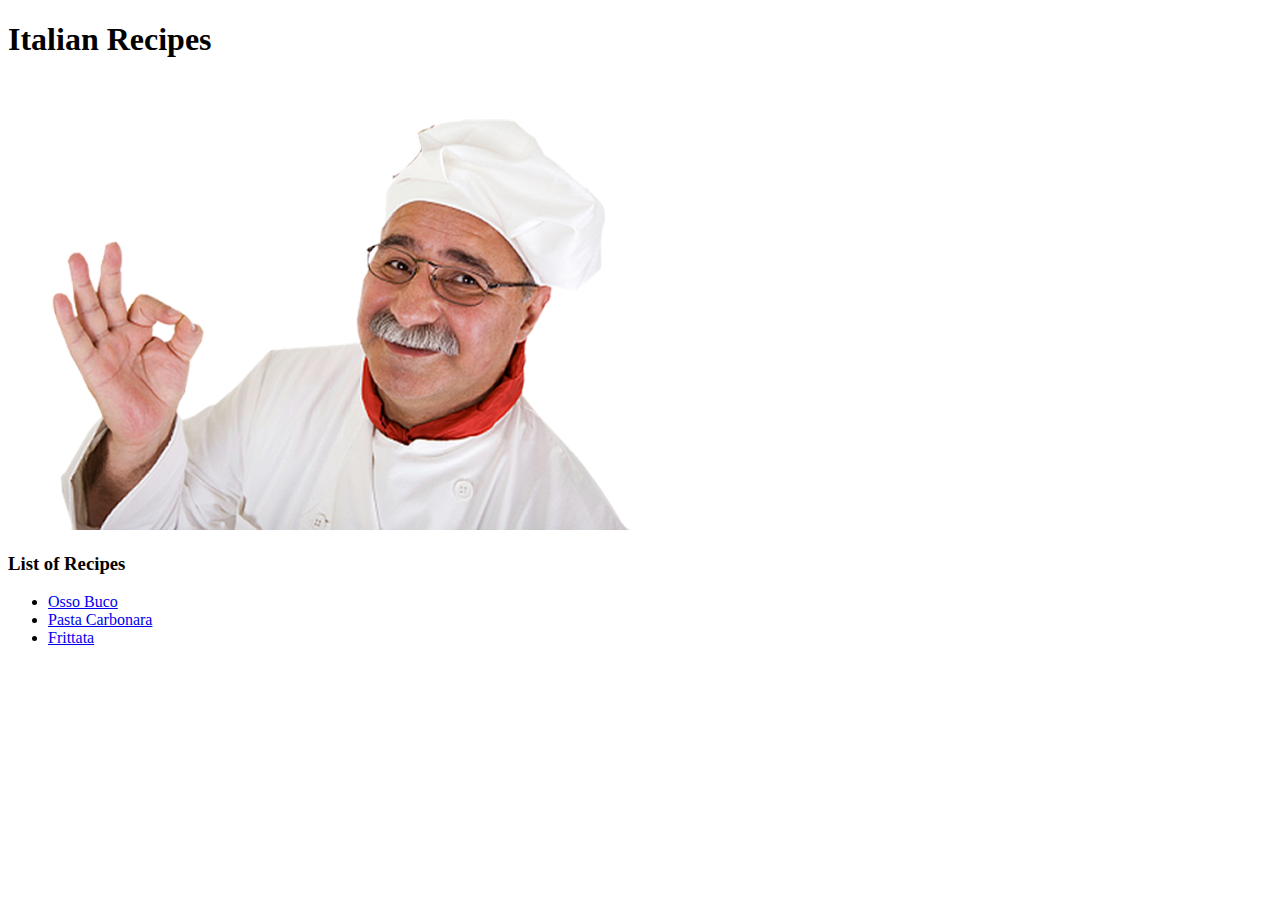
==== index.html @ ff6f8643 "." ====
<!DOCTYPE html>
<html lang="en">
<head>
    <meta charset="UTF-8">
    <meta name="viewport" content="width=device-width, initial-scale=1.0">
    <title>Italian Cuisine</title>
</head>
<body>
    <h1 id="header">Italian Recipes</h1>
    <img src="images/chef-rey.png" alt="chef-rey" style="width: 700px; height: 450px;">
    <h3>List of Recipes</h3>
    <ul>
        <li><a href="recipes/osso-buco.html">Osso Buco</a></li>
        <li><a href="recipes/carbonara.html">Pasta Carbonara</a></li>
        <li><a href="recipes/frittata.html">Frittata</a></li>
    </ul>
    
</body>
</html>
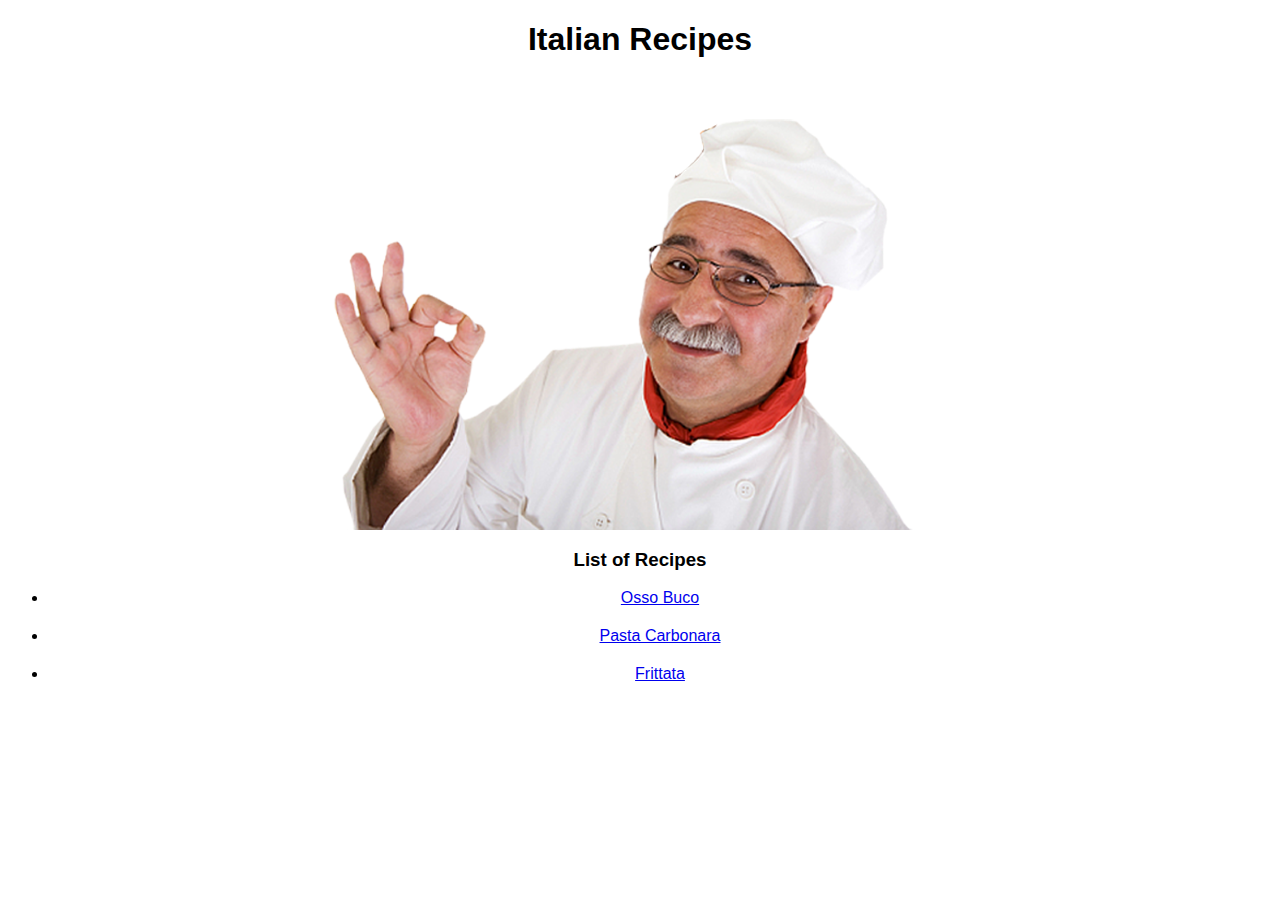
==== commit cc12bfd5: "Added stylesheets to website." ====
--- a/index.html
+++ b/index.html
@@ -3,13 +3,14 @@
 <head>
     <meta charset="UTF-8">
     <meta name="viewport" content="width=device-width, initial-scale=1.0">
+    <link rel="stylesheet" href="styles.css" />
     <title>Italian Cuisine</title>
 </head>
 <body>
     <h1 id="header">Italian Recipes</h1>
     <img src="images/chef-rey.png" alt="chef-rey" style="width: 700px; height: 450px;">
-    <h3>List of Recipes</h3>
-    <ul>
+    <h3 class="lst">List of Recipes</h3>
+    <ul class="lnklst">
         <li><a href="recipes/osso-buco.html">Osso Buco</a></li>
         <li><a href="recipes/carbonara.html">Pasta Carbonara</a></li>
         <li><a href="recipes/frittata.html">Frittata</a></li>
--- a/styles.css
+++ b/styles.css
@@ -0,0 +1,42 @@
+/* styles.css */
+
+#header,.lst {
+    font-family: Verdana, Geneva, Tahoma, sans-serif;
+    text-align: center;
+}
+
+img {
+    display: block;
+    margin-left: auto;
+    margin-right: auto;
+    height: auto;
+    width: 700px;  
+}
+
+.lnklst {
+    font-family: Arial, Helvetica, sans-serif;
+    display: grid;
+    gap: 20px;
+    text-align: center;
+}
+
+.backlink {
+    width: 320px;
+    padding: 20px;
+    border: 5px green;
+    margin: 0;
+    font-family: Impact, Haettenschweiler, 'Arial Narrow Bold', sans-serif;
+    font-weight: bold;
+}
+
+div {
+    color: white;
+    background-color: red;
+    font-size: 32px;
+    text-align: center;
+    font-weight: bold;
+}
+
+p {
+    color: white;
+}